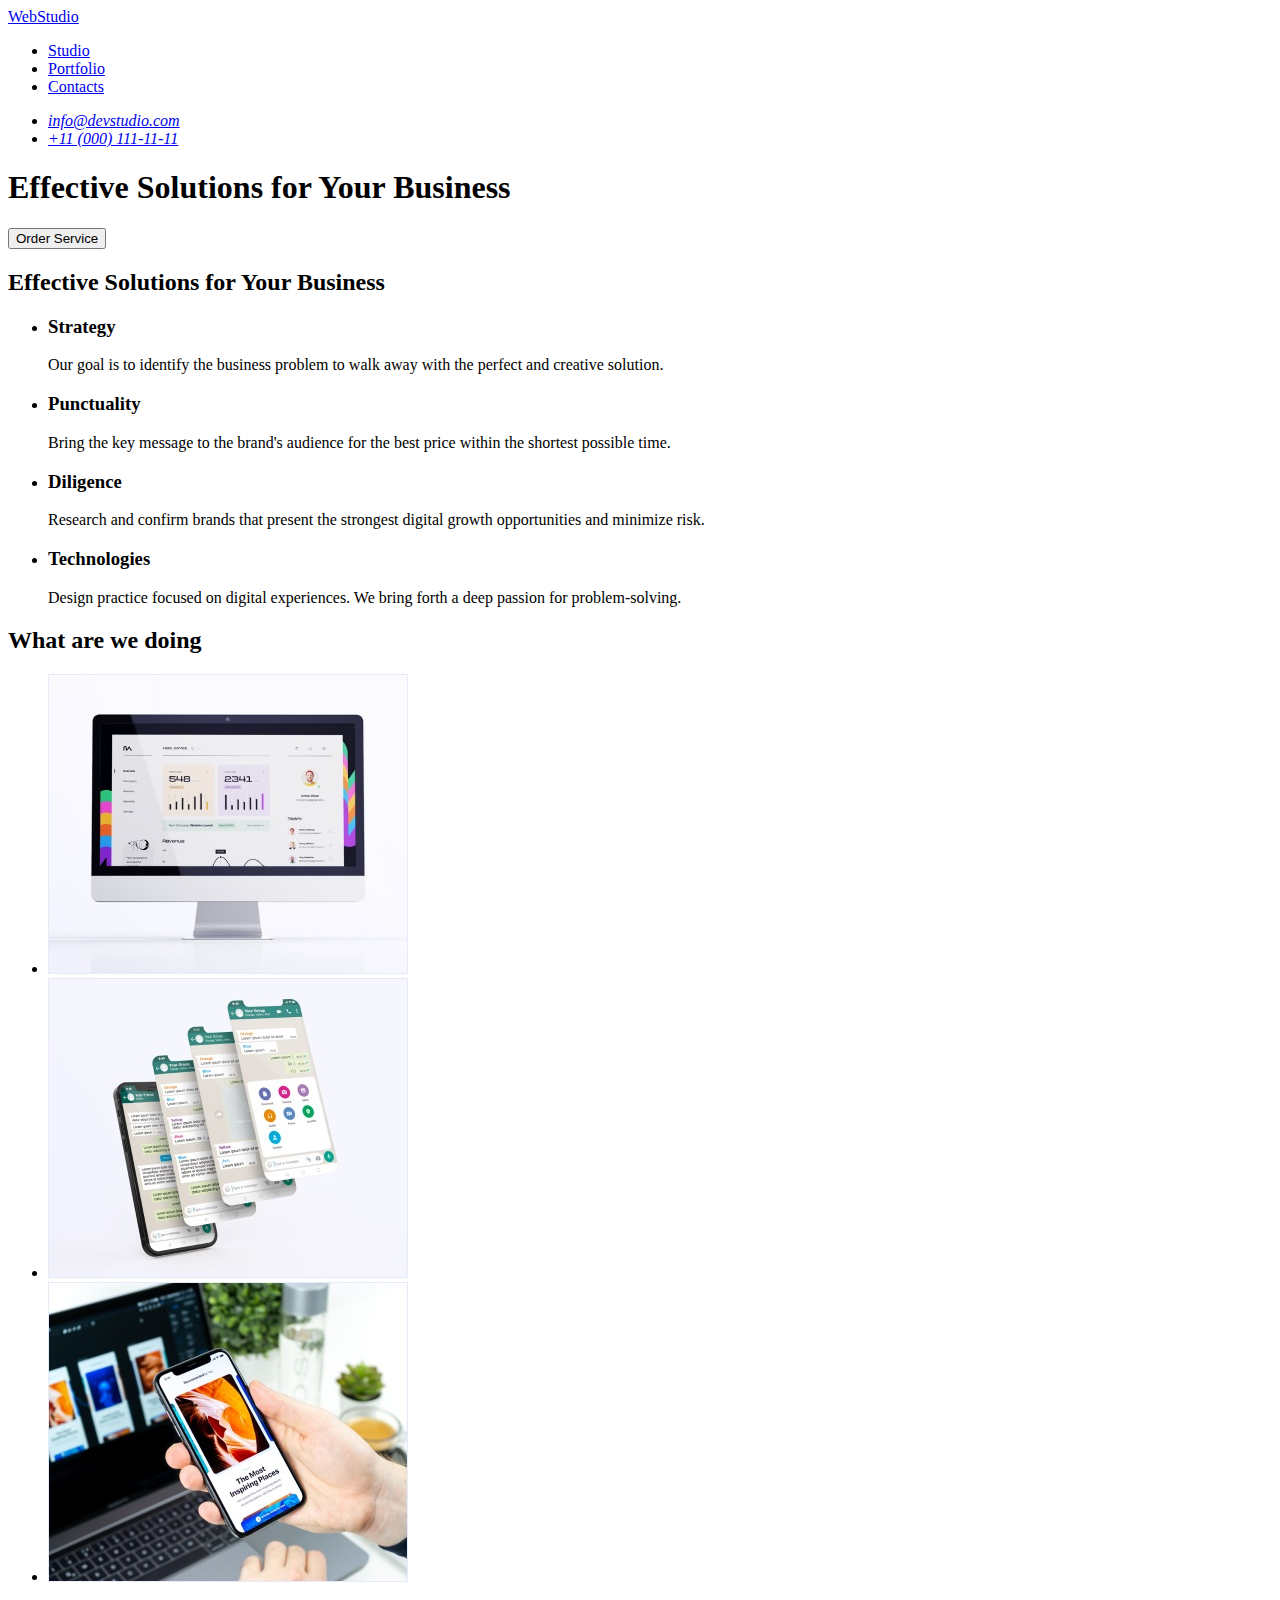
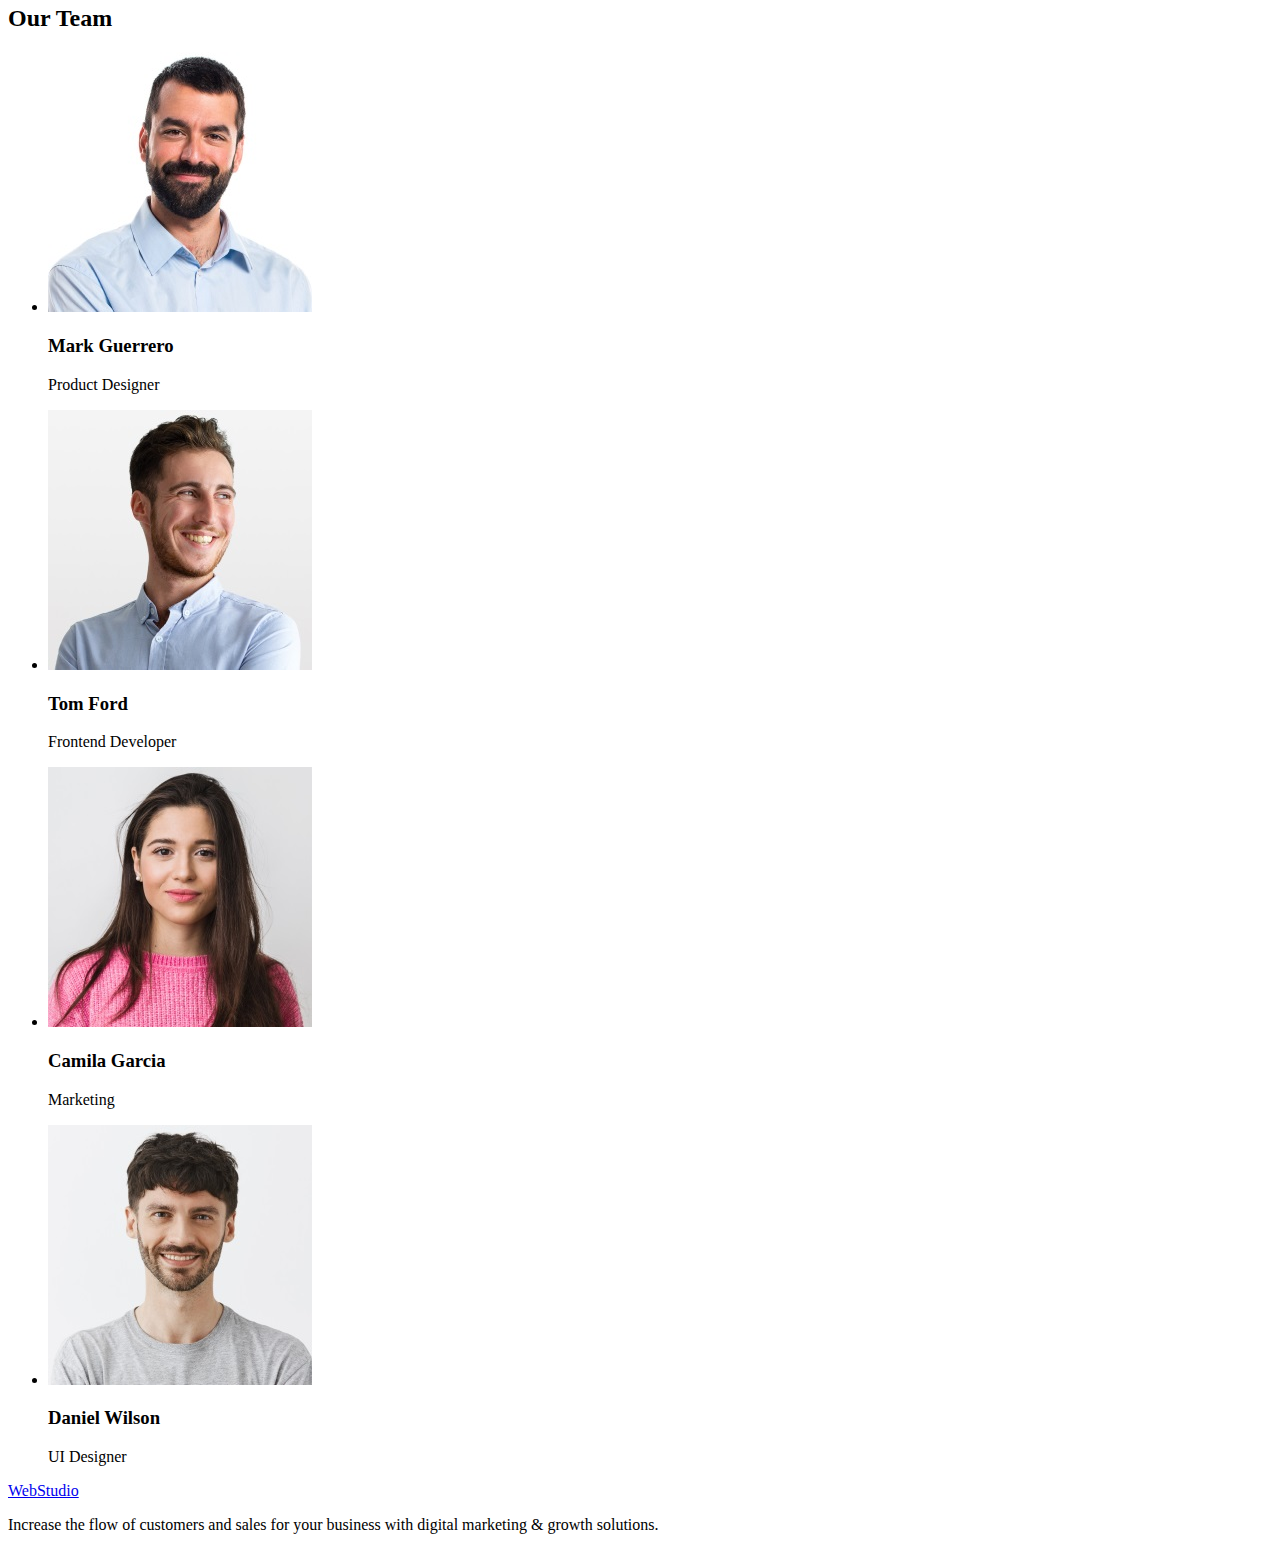
==== index.html @ 250b3b79 "Update index.html" ====
<!DOCTYPE html>
<html lang="en">
<head>
    <meta charset="UTF-8">
    <meta http-equiv="X-UA-Compatible" content="IE=edge">
    <meta name="viewport" content="width=device-width, initial-scale=1.0"/>
    <link rel="preconnect" href="https://fonts.googleapis.com">
    <link rel="preconnect" href="https://fonts.gstatic.com" crossorigin>
    <link href="https://fonts.googleapis.com/css2?family=Raleway:wght@800&family=Roboto:wght@400;500;700;900&display=swap" rel="stylesheet">
    <link rel="stylesheet" href="https://cdnjs.cloudflare.com/ajax/libs/modern-normalize/1.1.0/modern-normalize.min.css" integrity="sha512-wpPYUAdjBVSE4KJnH1VR1HeZfpl1ub8YT/NKx4PuQ5NmX2tKuGu6U/JRp5y+Y8XG2tV+wKQpNHVUX03MfMFn9Q==" crossorigin="anonymous" referrerpolicy="no-referrer" />
    <link rel="stylesheet" href="./css/main.css">
    <title>WebStudio</title>
</head>
<body>
    <header>
        <nav>
            <a href="./index.html">WebStudio</a>
            <ul>
                <li><a href="#studio">Studio</a></li>
                <li><a href="#portfolio">Portfolio</a></li>
                <li><a href="#contacts">Contacts</a></li>
            </ul>
        </nav>
        <address>
            <ul>
                <li><a href="mailto:info@devstudio.com">info@devstudio.com</a></li>
                <li><a href="tel:+110001111111">+11 (000) 111-11-11</a></li>
            </ul>
        </address>
    </header> 
    <main>
        <section>
            <h1>Effective Solutions for Your Business</h1>
            <button type="button">Order Service</button>
        </section>
        <section>  
            <h2>Effective Solutions for Your Business</h2>          
                <ul>
                    <li>
                        <h3>Strategy</h3>
                        <p>Our goal is to identify the business problem to walk away with the perfect and creative solution.</p>
                    </li>
                    <li>
                        <h3>Punctuality</h3>
                        <p>Bring the key message to the brand's audience for the best price within the shortest possible time.</p>
                    </li>
                    <li>
                        <h3>Diligence</h3>
                        <p>Research and confirm brands that present the strongest digital growth opportunities and minimize risk.</p>
                    </li>
                    <li>
                        <h3>Technologies</h3>
                        <p>Design practice focused on digital experiences. We bring forth a deep passion for problem-solving.</p>
                    </li>
                </ul>
        </section>
        <section>
            <h2>What are we doing</h2>
                <ul>
                    <li>
                        <img src="./images/img1.jpg" 
                        alt="Monitor work" 
                        width="360" height="300">
                    </li>
                    <li>
                        <img src="./images/img2.jpg" 
                        alt="Options for mobile solutions" 
                        width="360" height="300">
                    </li>
                    <li>
                        <img src="./images/img3.jpg" 
                        alt="Work on a laptop and smartphone" 
                        width="360" height="300">
                    </li>
                </ul>
        </section>
        <section>
            <h2>Our Team</h2>
                <ul>
                    <li>
                        <img src="./images/img4.jpg" 
                        alt="Man's photo" 
                        width="264" height="260">
                        <h3>Mark Guerrero</h3>
                        <p>Product Designer</p>
                    </li>
                    <li>
                        <img src="./images/img5.jpg" 
                        alt="Man's photo" 
                        width="264" height="260">
                        <h3>Tom Ford</h3>
                        <p>Frontend Developer</p>
                    </li>
                    <li>
                        <img src="./images/img6.jpg" 
                        alt="Photo women" 
                        width="264" height="260">
                        <h3>Camila Garcia</h3>
                        <p>Marketing</p>
                    </li>
                    <li>
                        <img src="./images/img7.jpg" 
                        alt="Man's photo" 
                        width="264" height="260">
                        <h3>Daniel Wilson</h3>
                        <p>UI Designer</p>
                    </li>
                </ul>
        </section>
    </main>
    <footer>
        <a href="./index.html">WebStudio</a>
        <p>Increase the flow of customers and sales for your business with digital marketing & growth solutions.</p>
    </footer>
</body>
</html>
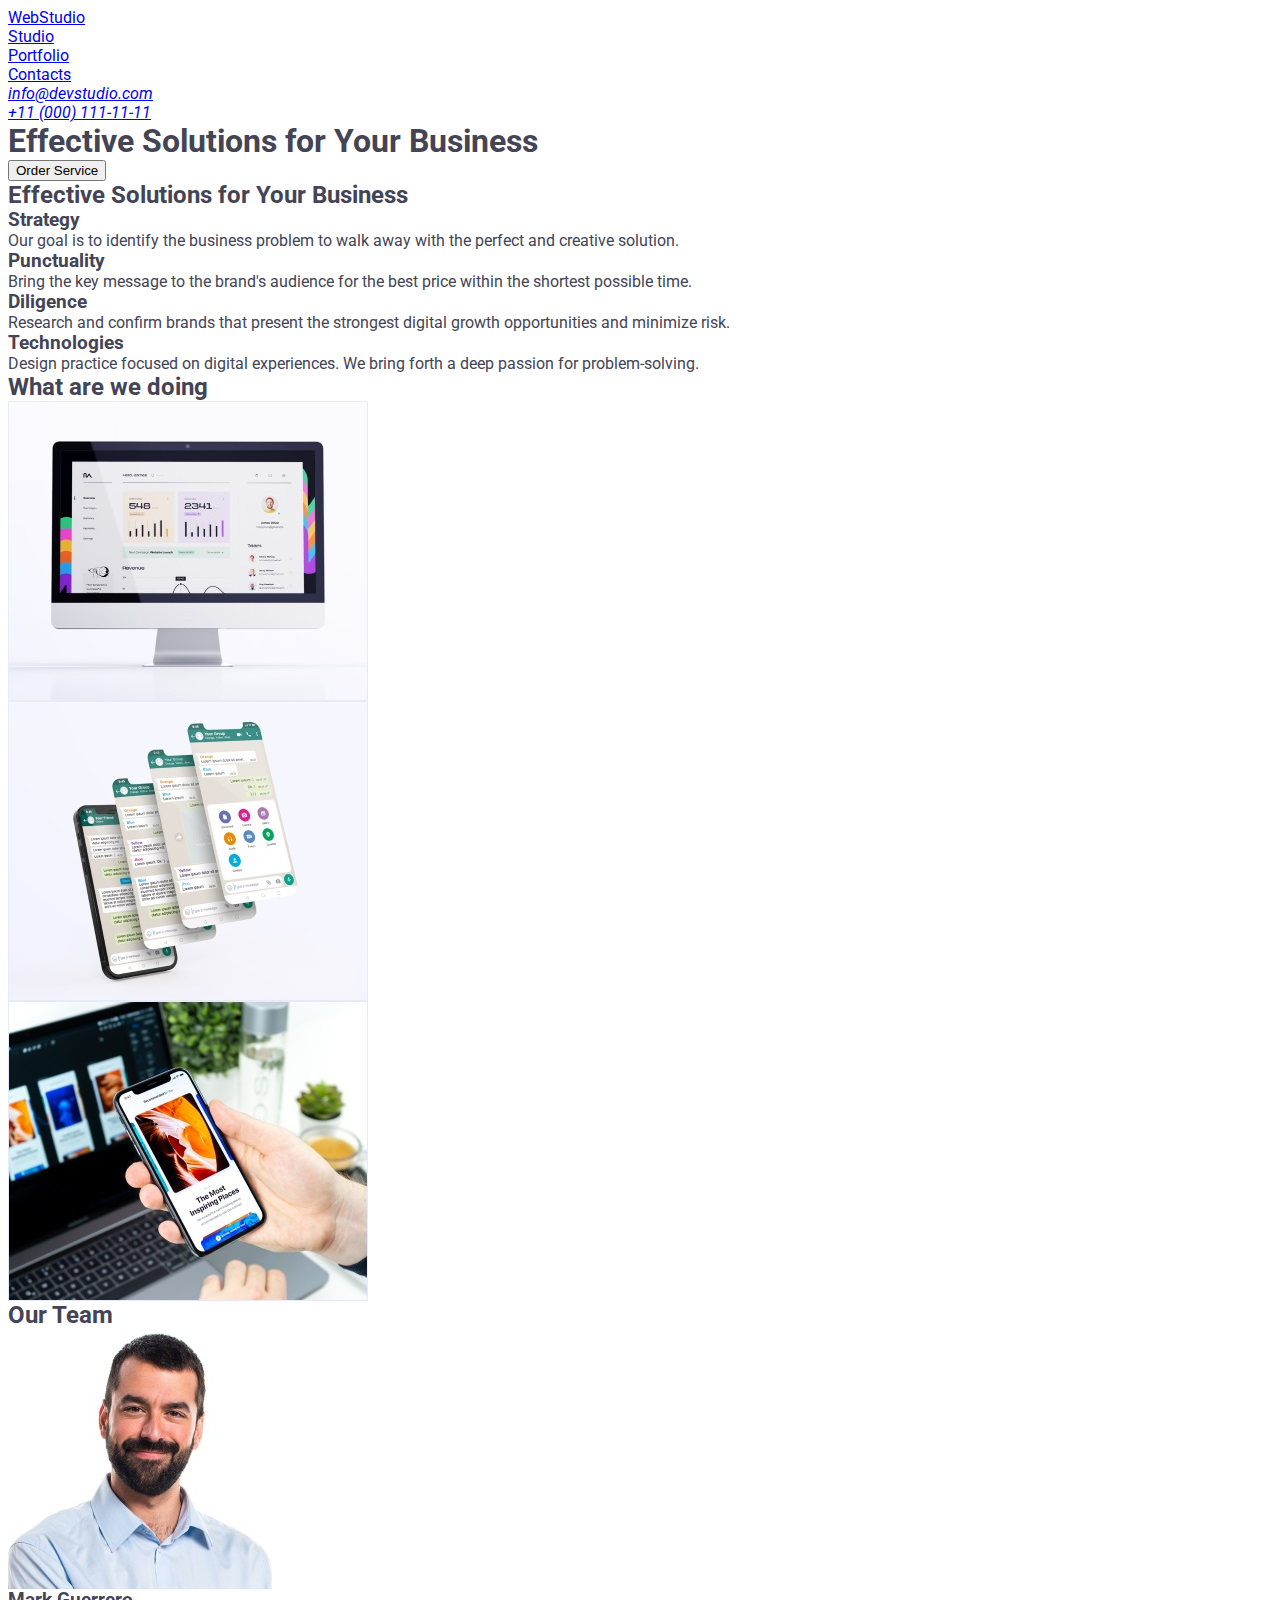
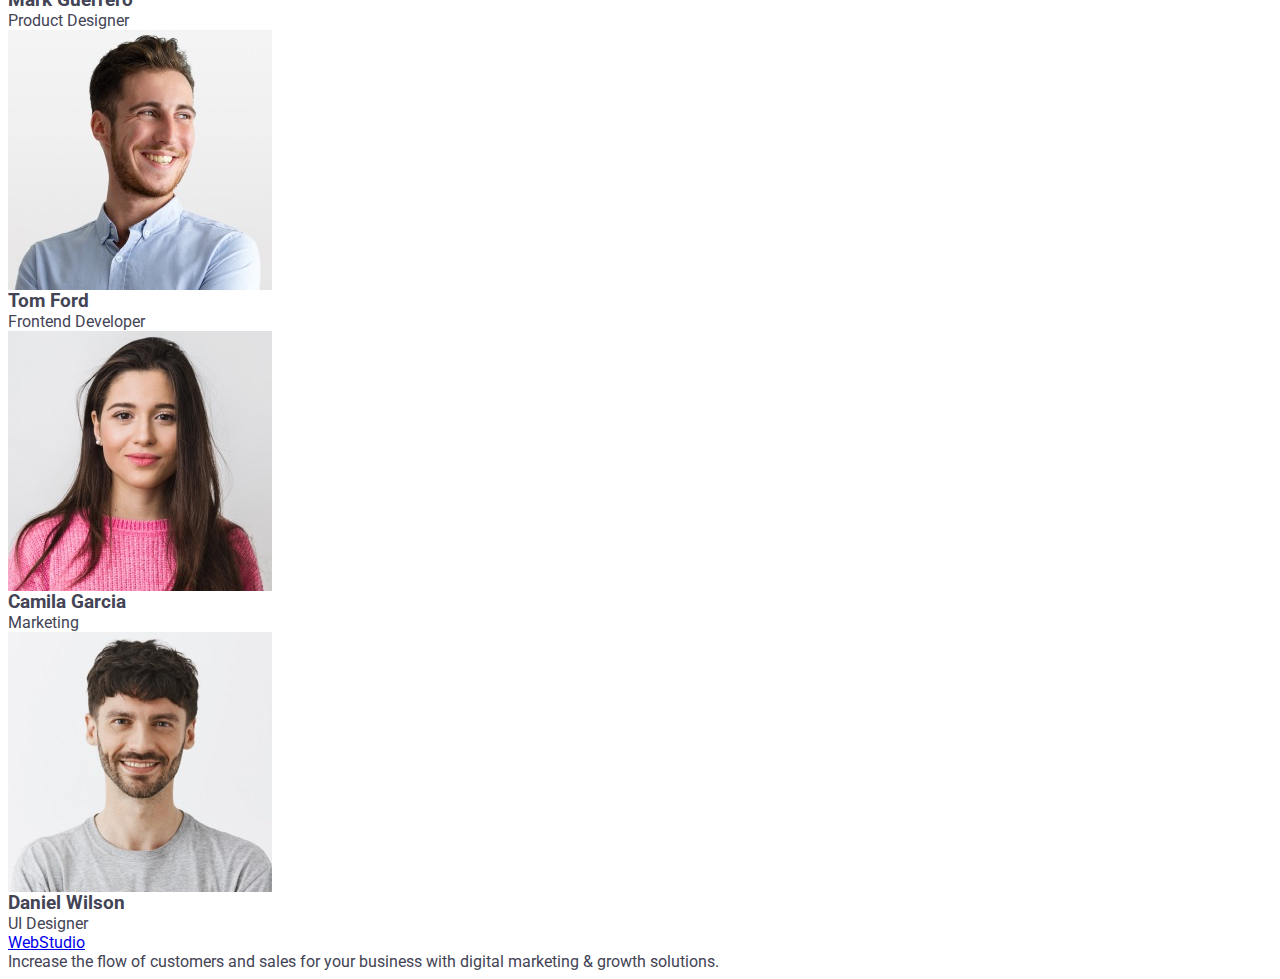
==== commit a6615b67: "Update index.html" ====
--- a/index.html
+++ b/index.html
@@ -8,7 +8,7 @@
     <link rel="preconnect" href="https://fonts.gstatic.com" crossorigin>
     <link href="https://fonts.googleapis.com/css2?family=Raleway:wght@800&family=Roboto:wght@400;500;700;900&display=swap" rel="stylesheet">
     <link rel="stylesheet" href="https://cdnjs.cloudflare.com/ajax/libs/modern-normalize/1.1.0/modern-normalize.min.css" integrity="sha512-wpPYUAdjBVSE4KJnH1VR1HeZfpl1ub8YT/NKx4PuQ5NmX2tKuGu6U/JRp5y+Y8XG2tV+wKQpNHVUX03MfMFn9Q==" crossorigin="anonymous" referrerpolicy="no-referrer" />
-    <link rel="stylesheet" href="./css/main.css">
+    <link rel="stylesheet" href="./css/styles.css">
     <title>WebStudio</title>
 </head>
 <body>
--- a/css/styles.css
+++ b/css/styles.css
@@ -0,0 +1,33 @@
+:root {
+    --basic-bgc: #FFFFFF;
+    --dark-bgc: #2F303A;
+    --second-bgc: #F5F4FA;
+    --text-color: #212121;
+    --second-text-color: #757575;
+    --text-color-light: #FFFFFF;
+    --color-button: #2196F3;
+    --color-accent:#2196F3;
+  }
+
+body {
+    font-family: "Roboto", sans-serif;
+    color: #434455;
+    background-color: #FFFFFF;
+  }
+  
+p, h1, h2, h3, h4, h5, h6 {
+    margin: 0;
+  }
+  
+ul, ol {
+    padding-left: 0;
+    margin: 0;
+  }
+  
+button {
+    cursor: pointer;
+  }
+  
+img {
+    display: block;
+  }
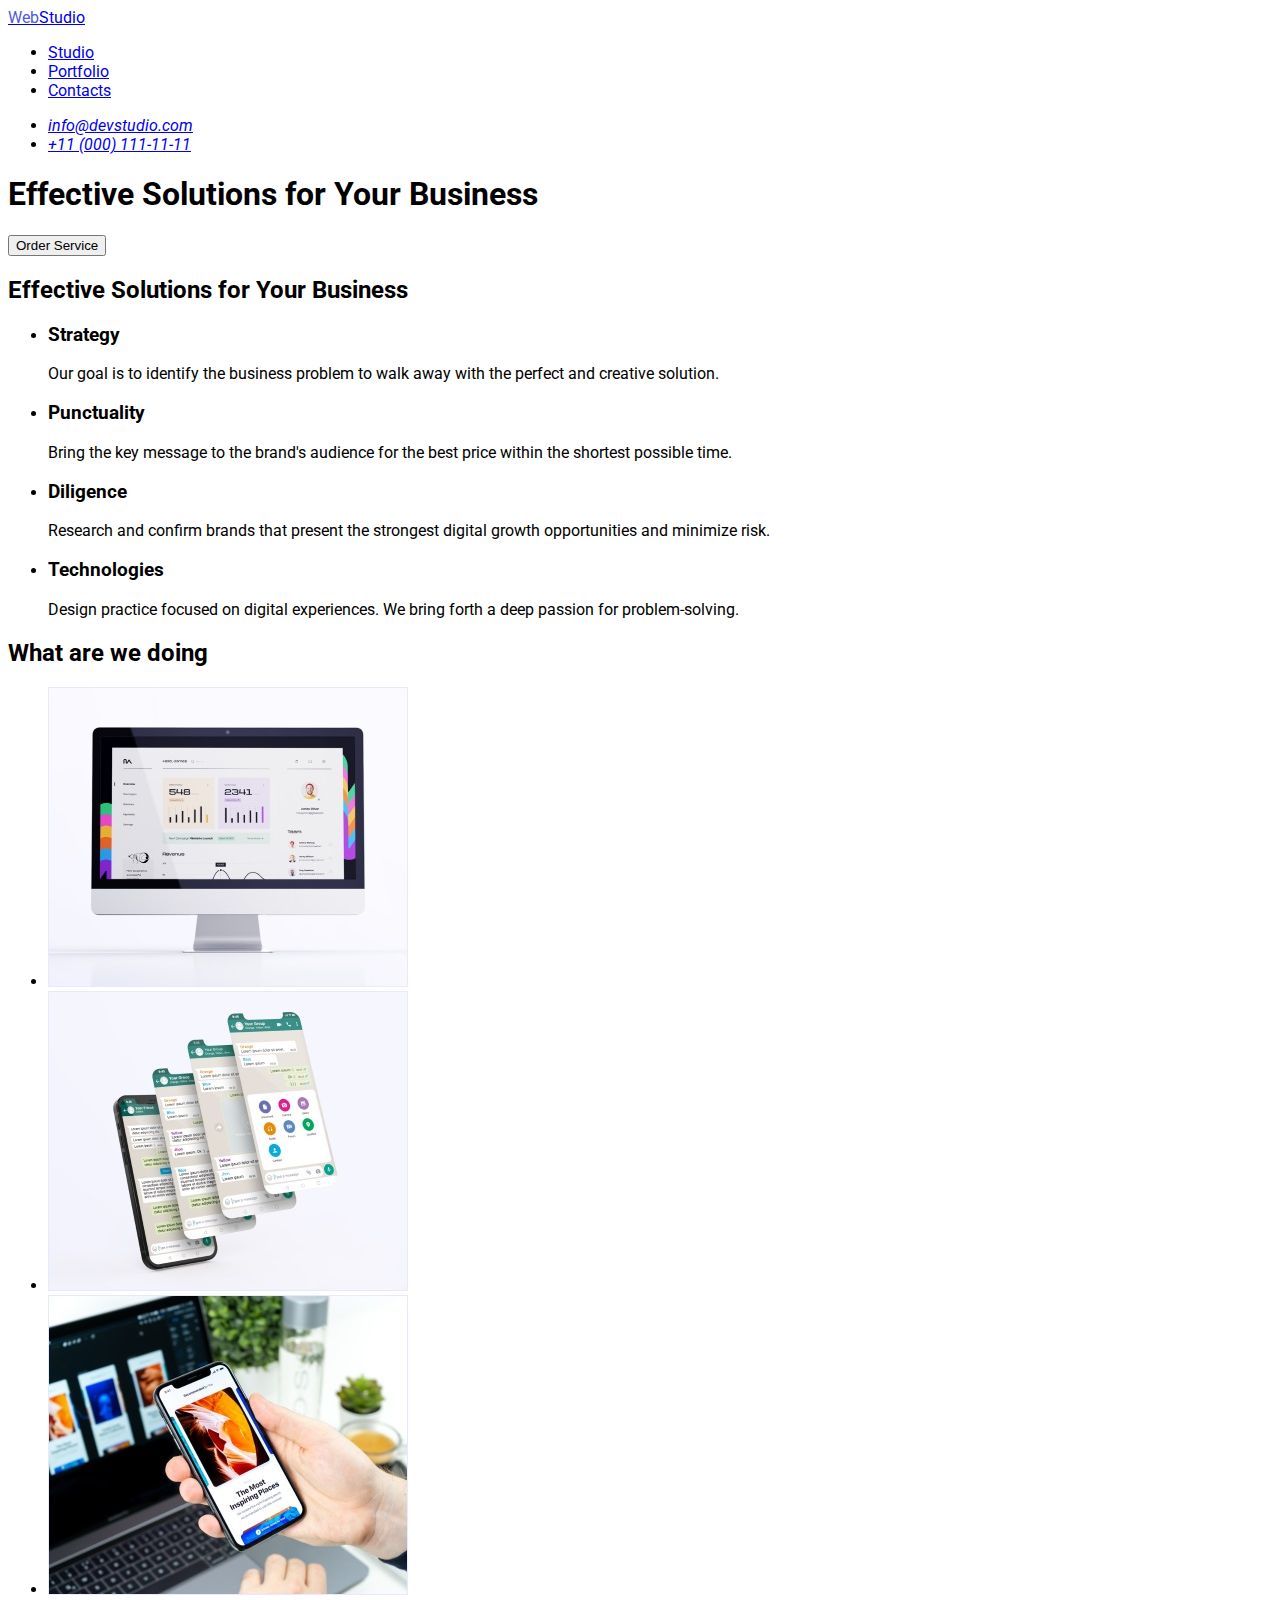
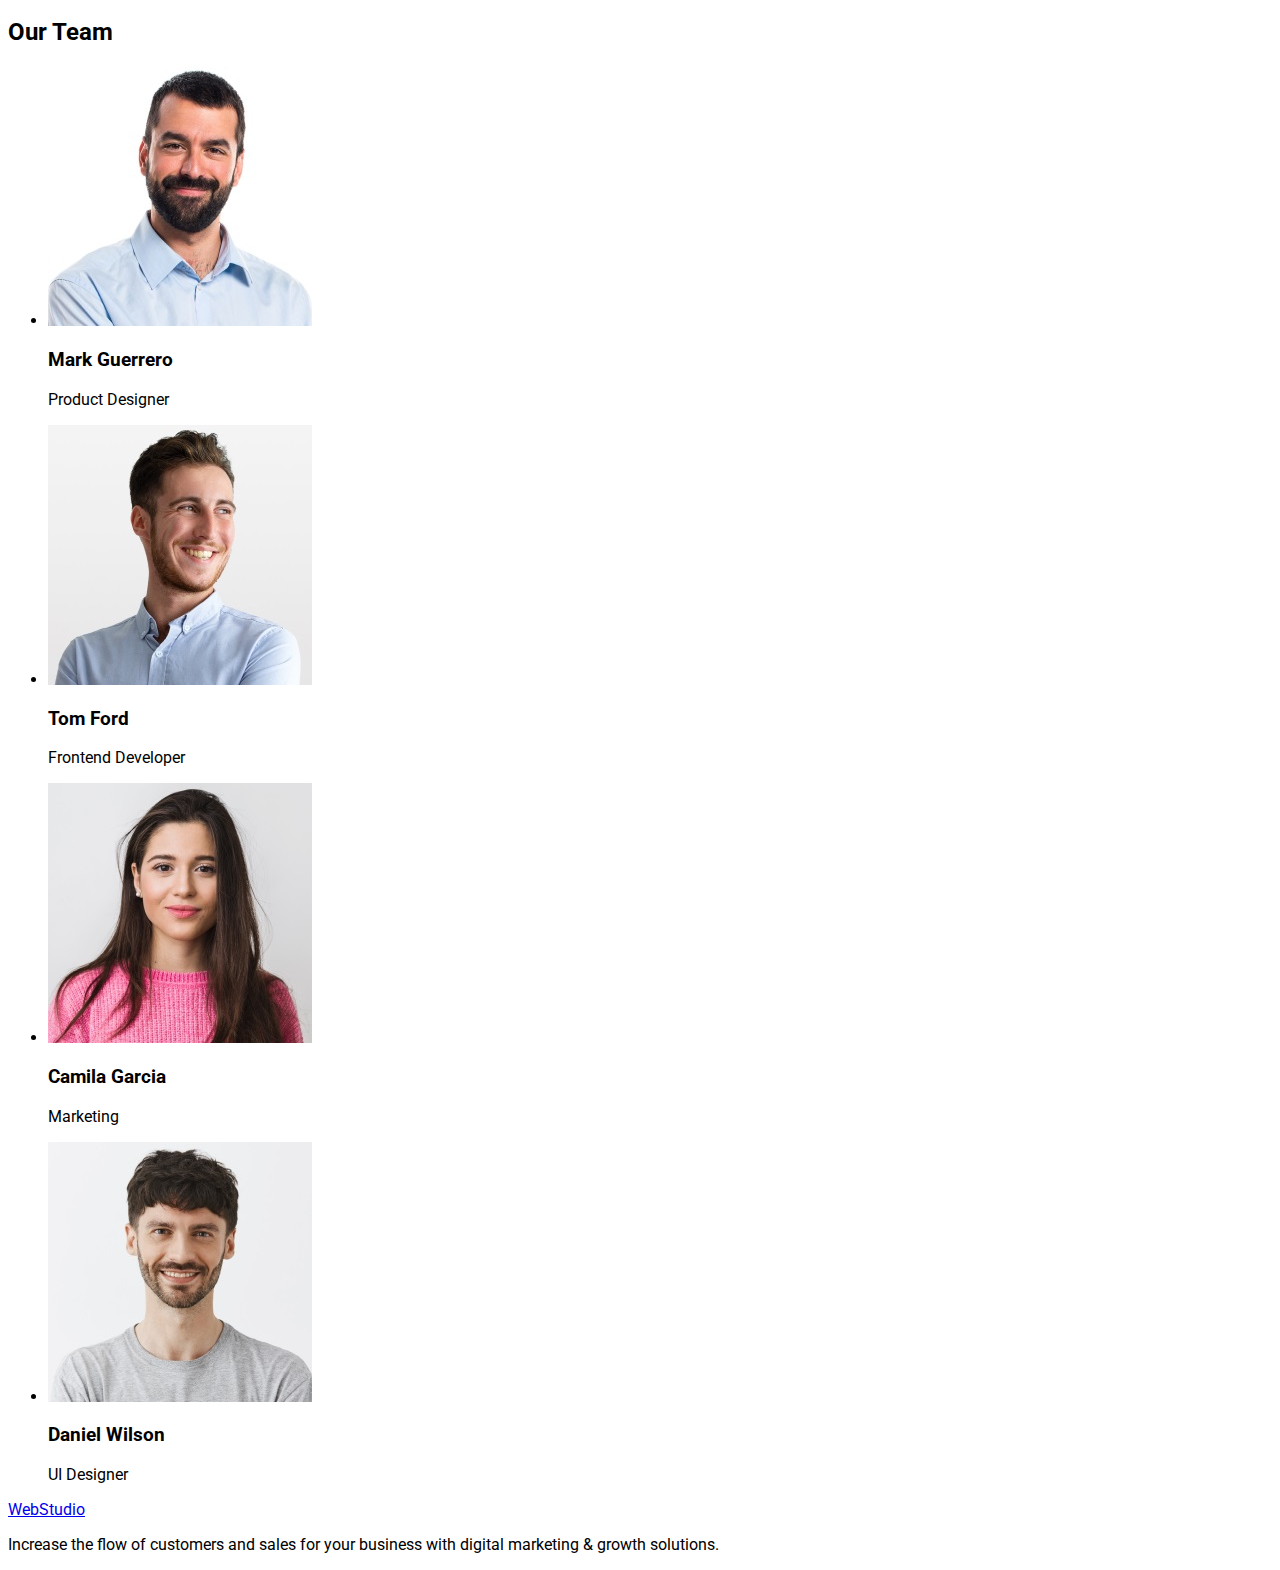
==== commit 92615380: "Update index.html" ====
--- a/index.html
+++ b/index.html
@@ -7,14 +7,13 @@
     <link rel="preconnect" href="https://fonts.googleapis.com">
     <link rel="preconnect" href="https://fonts.gstatic.com" crossorigin>
     <link href="https://fonts.googleapis.com/css2?family=Raleway:wght@800&family=Roboto:wght@400;500;700;900&display=swap" rel="stylesheet">
-    <link rel="stylesheet" href="https://cdnjs.cloudflare.com/ajax/libs/modern-normalize/1.1.0/modern-normalize.min.css" integrity="sha512-wpPYUAdjBVSE4KJnH1VR1HeZfpl1ub8YT/NKx4PuQ5NmX2tKuGu6U/JRp5y+Y8XG2tV+wKQpNHVUX03MfMFn9Q==" crossorigin="anonymous" referrerpolicy="no-referrer" />
     <link rel="stylesheet" href="./css/styles.css">
     <title>WebStudio</title>
 </head>
 <body>
     <header>
         <nav>
-            <a href="./index.html">WebStudio</a>
+            <a href="./index.html" class="logo"> <span class="accent">Web</span>Studio</a>
             <ul>
                 <li><a href="#studio">Studio</a></li>
                 <li><a href="#portfolio">Portfolio</a></li>
--- a/css/styles.css
+++ b/css/styles.css
@@ -1,33 +1,29 @@
 :root {
     --basic-bgc: #FFFFFF;
-    --dark-bgc: #2F303A;
+    --dark-bgc: #2E2F42;
     --second-bgc: #F5F4FA;
-    --text-color: #212121;
+    --text-color: #2E2F42;
     --second-text-color: #757575;
     --text-color-light: #FFFFFF;
-    --color-button: #2196F3;
-    --color-accent:#2196F3;
+    --color-button: #4D5AE5;
+    --color-accent:#4D5AE5;
   }
 
 body {
-    font-family: "Roboto", sans-serif;
-    color: #434455;
+    font-family: "Roboto";
+    color:  #434455, #2E2F42;
     background-color: #FFFFFF;
   }
-  
-p, h1, h2, h3, h4, h5, h6 {
-    margin: 0;
+
+  .accent {
+    color: var(--color-accent);
   }
-  
-ul, ol {
-    padding-left: 0;
-    margin: 0;
+
+  .nav-link {
+    color: var(--text-color);
+    font-weight: 800;
+    font-size: 18px;
+    line-height: 1.17;
+    letter-spacing: 0.03em;
+    text-decoration: none;
   }
-  
-button {
-    cursor: pointer;
-  }
-  
-img {
-    display: block;
-  }
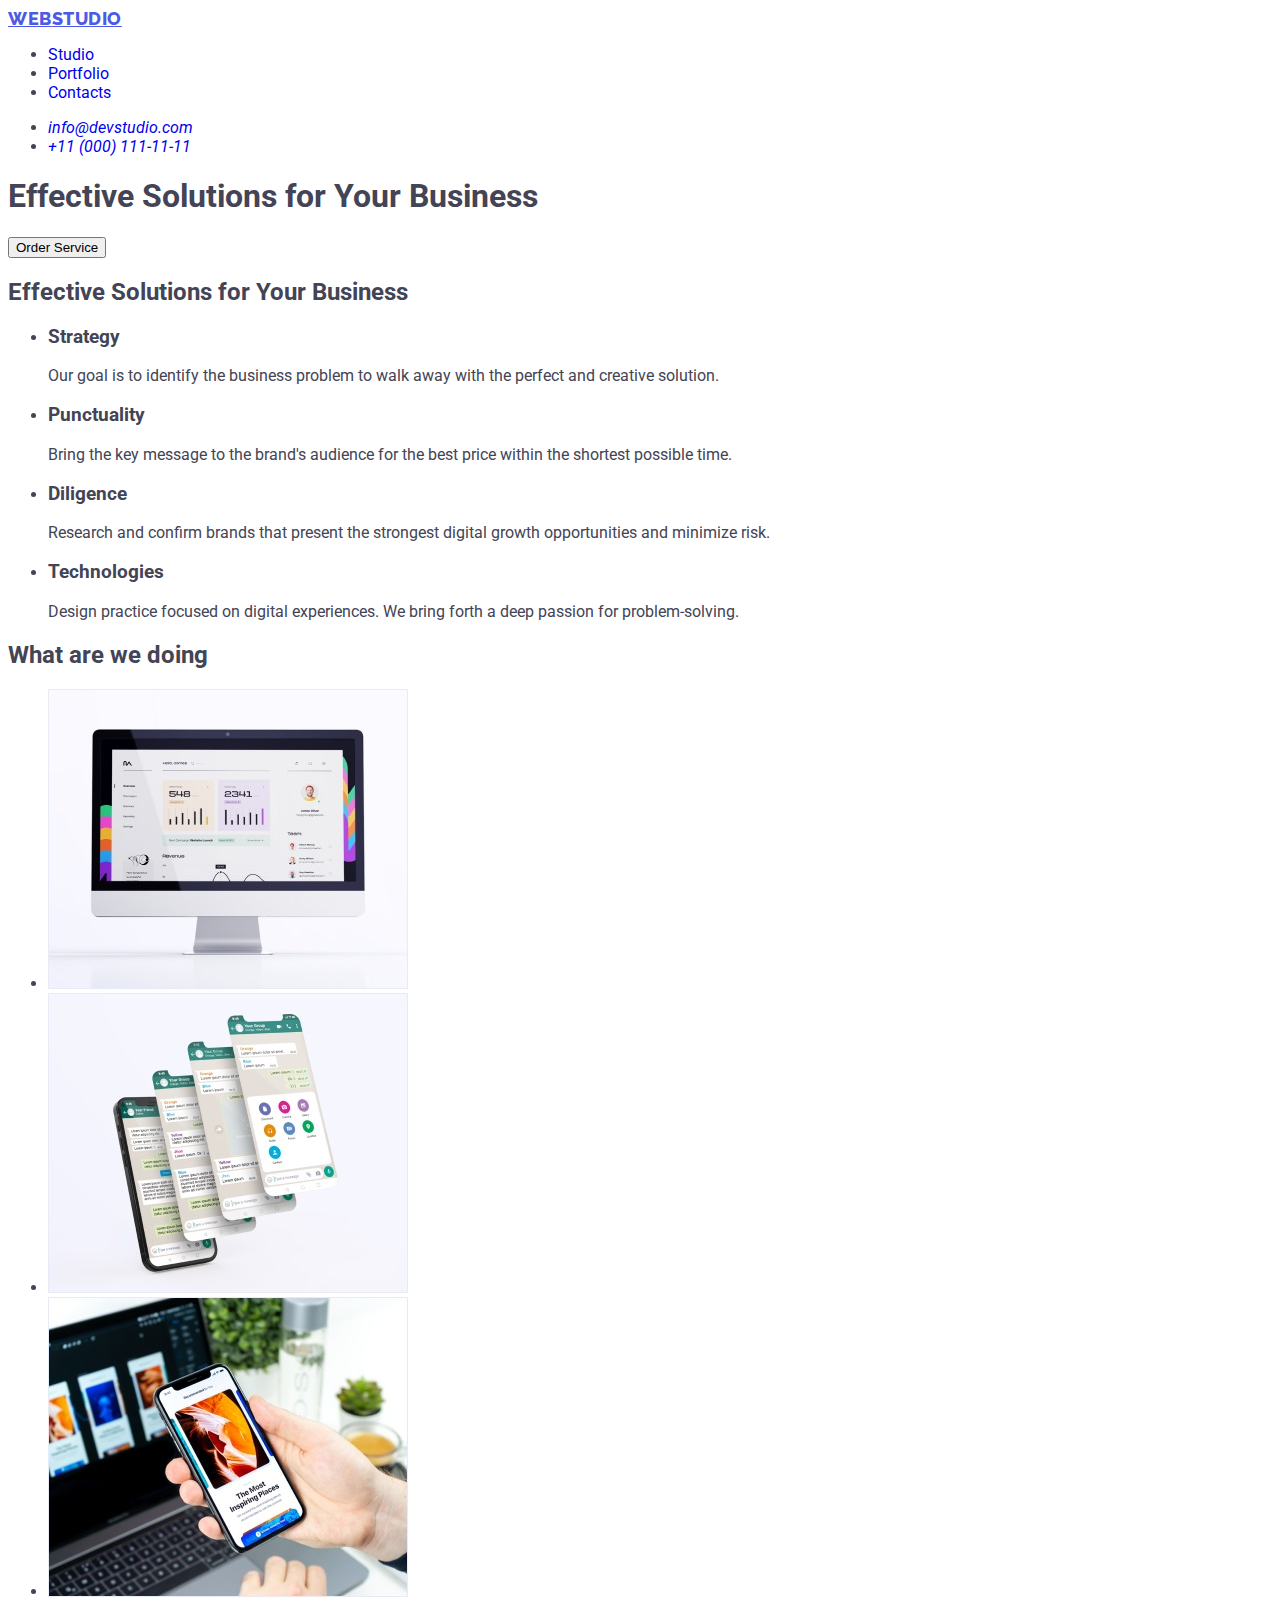
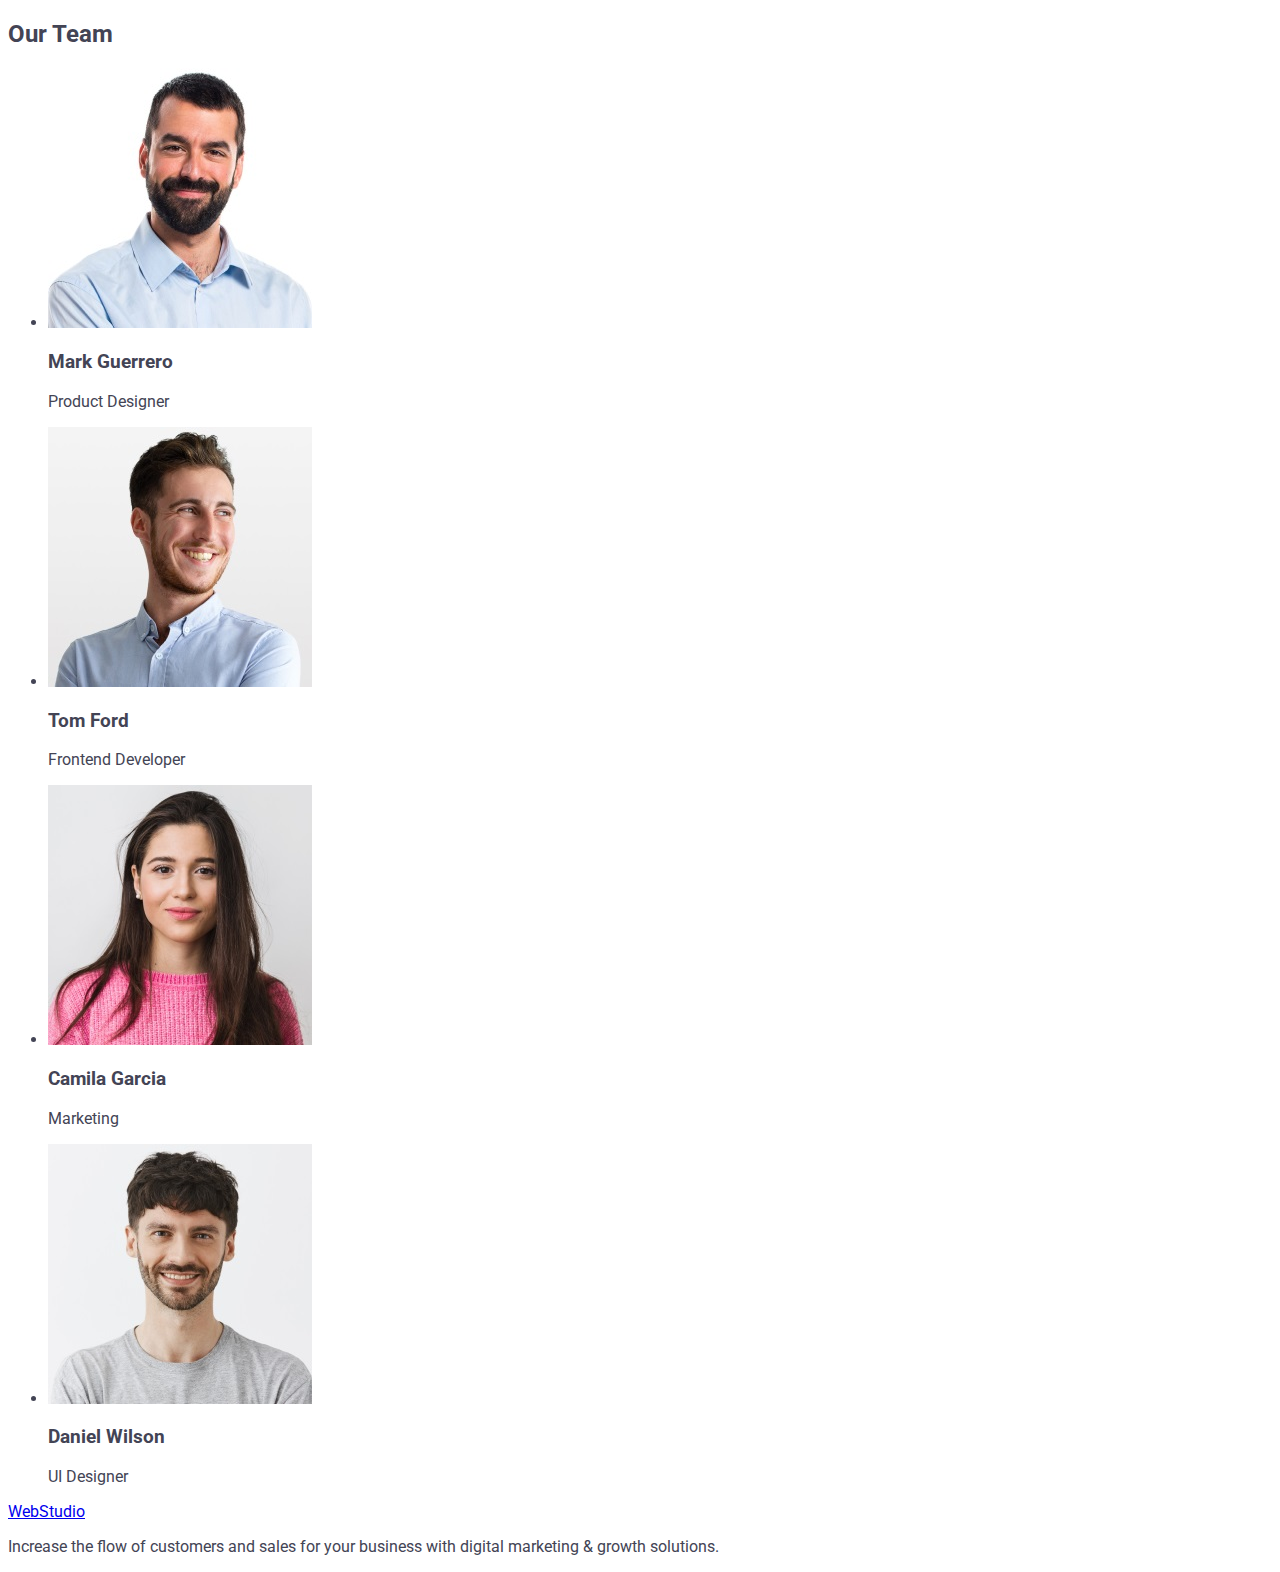
==== commit 60c0a67d: "Update index.html" ====
--- a/index.html
+++ b/index.html
@@ -15,15 +15,15 @@
         <nav>
             <a href="./index.html" class="logo"> <span class="accent">Web</span>Studio</a>
             <ul>
-                <li><a href="#studio">Studio</a></li>
-                <li><a href="#portfolio">Portfolio</a></li>
-                <li><a href="#contacts">Contacts</a></li>
+                <li><a href="#studio" class="list-item-link link">Studio</a></li>
+                <li><a href="./portfolio.html" class="list-item-link link">Portfolio</a></li>
+                <li><a href="#contacts" class="list-item-link link">Contacts</a></li>
             </ul>
         </nav>
-        <address>
-            <ul>
-                <li><a href="mailto:info@devstudio.com">info@devstudio.com</a></li>
-                <li><a href="tel:+110001111111">+11 (000) 111-11-11</a></li>
+        <address class="contact-info">
+            <ul class="list">
+                <li><a href="mailto:info@devstudio.com" class="list-item-link link">info@devstudio.com</a></li>
+                <li><a href="tel:+110001111111" class="list-item-link link">+11 (000) 111-11-11</a></li>
             </ul>
         </address>
     </header> 
--- a/css/styles.css
+++ b/css/styles.css
@@ -1,29 +1,25 @@
 :root {
-    --basic-bgc: #FFFFFF;
-    --dark-bgc: #2E2F42;
-    --second-bgc: #F5F4FA;
-    --text-color: #2E2F42;
-    --second-text-color: #757575;
-    --text-color-light: #FFFFFF;
-    --color-button: #4D5AE5;
-    --color-accent:#4D5AE5;
-  }
+    --basic-bgc: #FFFFFF; 
+    --color-accent: #4d5ae5;
+
+}
 
 body {
-    font-family: "Roboto";
-    color:  #434455, #2E2F42;
-    background-color: #FFFFFF;
-  }
+    font-family: 'Roboto', sans-serif;
+    color: #434455;
+    background-color: var(--basic-bgc);
+}
 
-  .accent {
-    color: var(--color-accent);
-  }
-
-  .nav-link {
-    color: var(--text-color);
+.logo {
+    font-family: 'Raleway', sans-serif;
     font-weight: 800;
     font-size: 18px;
     line-height: 1.17;
     letter-spacing: 0.03em;
+    text-transform: uppercase;
+    color: var(--color-accent);
+}
+
+.link {
     text-decoration: none;
-  }
+}
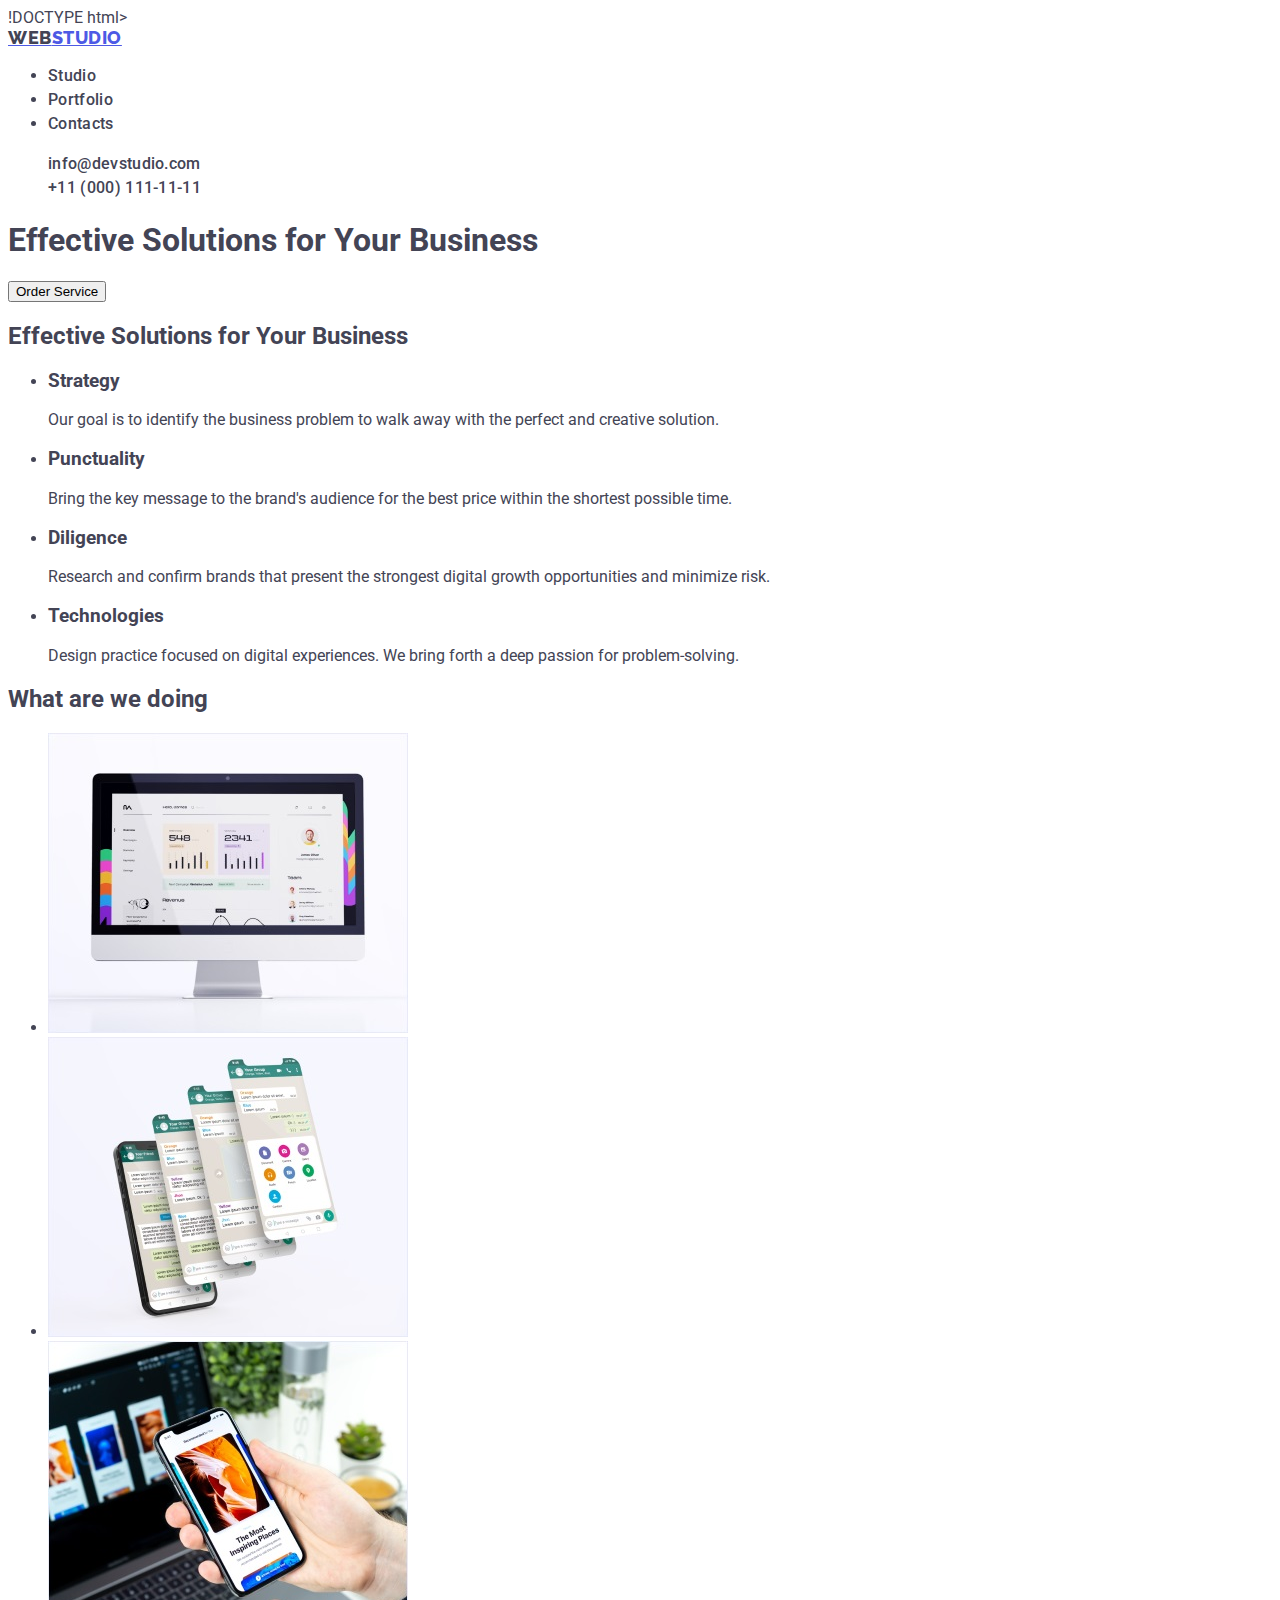
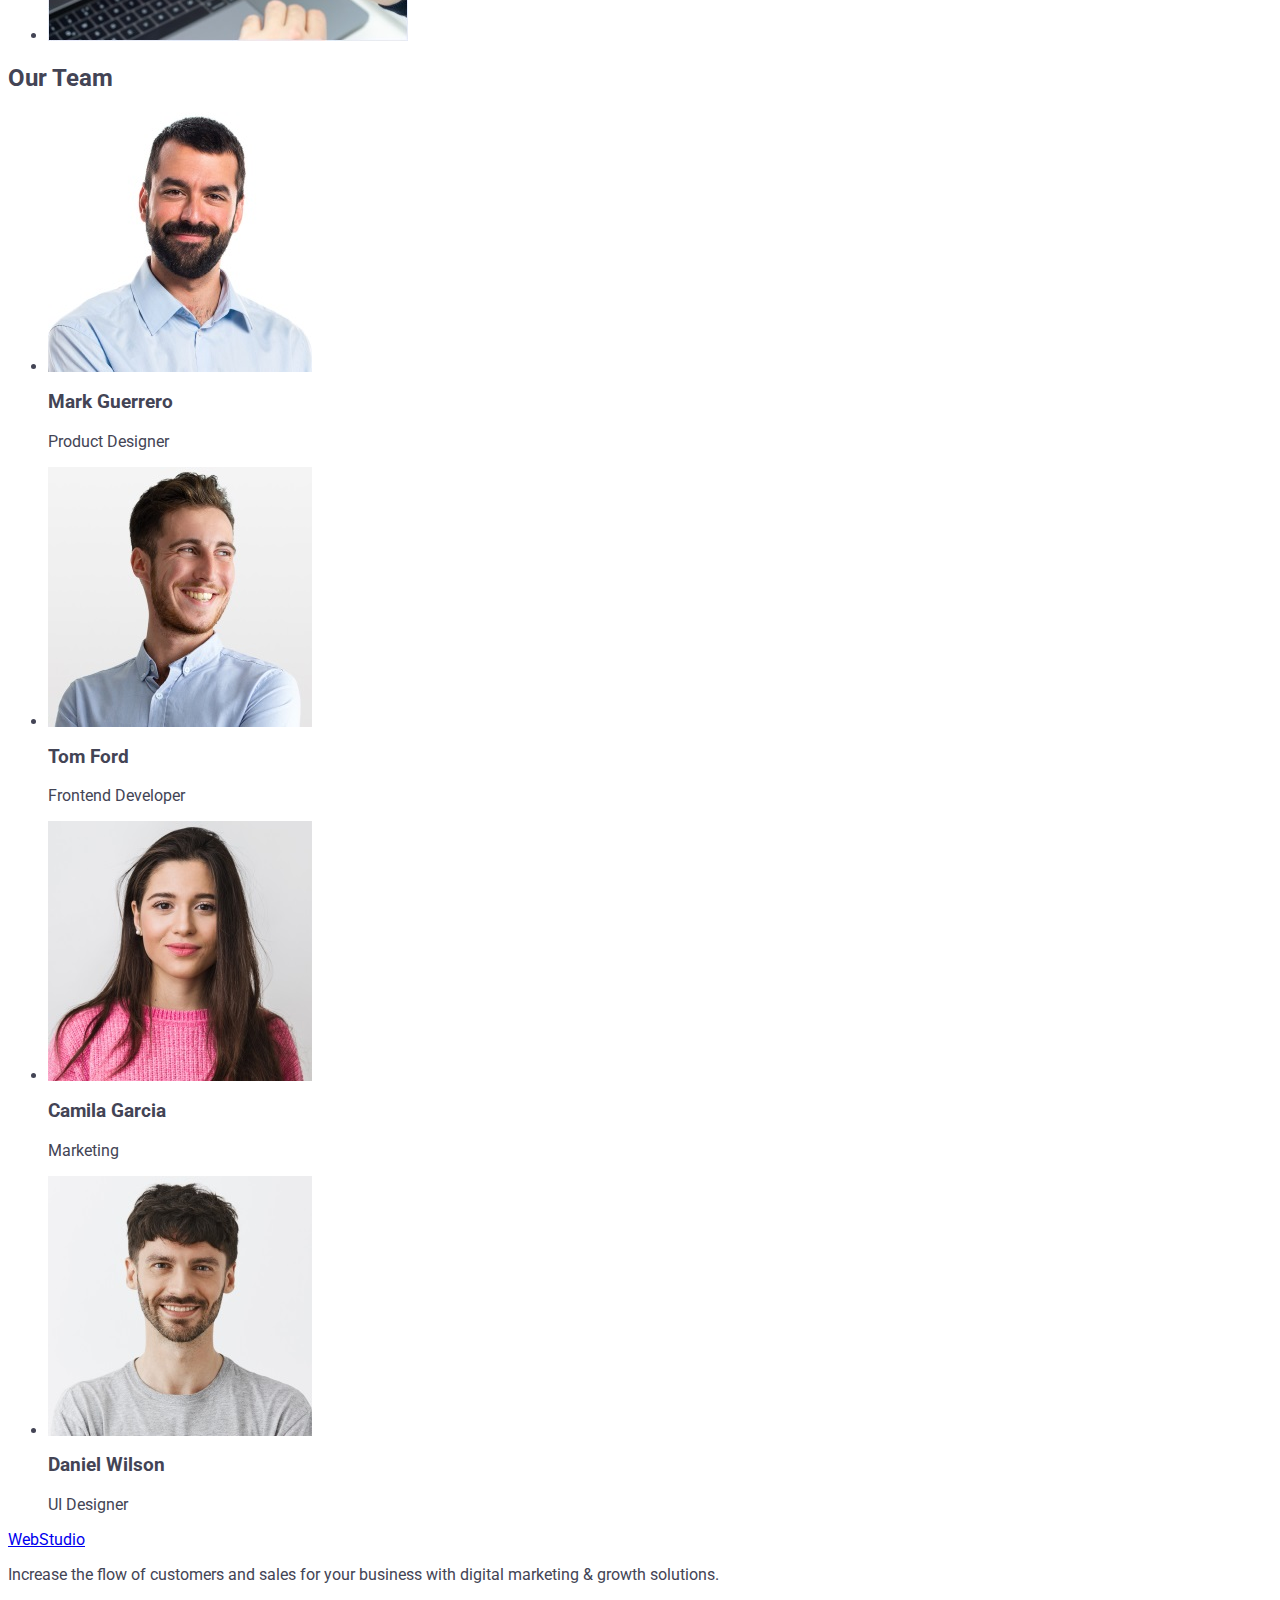
==== commit 048247d9: "Update index.html" ====
--- a/index.html
+++ b/index.html
@@ -1,4 +1,4 @@
-<!DOCTYPE html>
+!DOCTYPE html>
 <html lang="en">
 <head>
     <meta charset="UTF-8">
@@ -15,9 +15,9 @@
         <nav>
             <a href="./index.html" class="logo"> <span class="accent">Web</span>Studio</a>
             <ul>
-                <li><a href="#studio" class="list-item-link link">Studio</a></li>
+                <li><a href="./index.html" class="list-item-link link">Studio</a></li>
                 <li><a href="./portfolio.html" class="list-item-link link">Portfolio</a></li>
-                <li><a href="#contacts" class="list-item-link link">Contacts</a></li>
+                <li><a href="" class="list-item-link link">Contacts</a></li>
             </ul>
         </nav>
         <address class="contact-info">
--- a/css/styles.css
+++ b/css/styles.css
@@ -1,6 +1,7 @@
 :root {
     --basic-bgc: #FFFFFF; 
     --color-accent: #4d5ae5;
+    --text-color-dark: #434455; 
 
 }
 
@@ -23,3 +24,29 @@
 .link {
     text-decoration: none;
 }
+
+.accent {
+    color: var(--text-color-dark);
+}
+
+.list {
+    list-style: none;
+}
+
+.list-item-link { 
+    font-weight: 500;
+    font-size: 16px;
+    line-height: 1.5;
+    letter-spacing: 0.02em;
+    color: var(--text-color-dark);
+    text-decoration: none;
+}
+
+.list-item-link:hover,
+.list-item-link:focus {
+    color: #404bbf;
+}
+
+address {
+    font-style: normal
+}
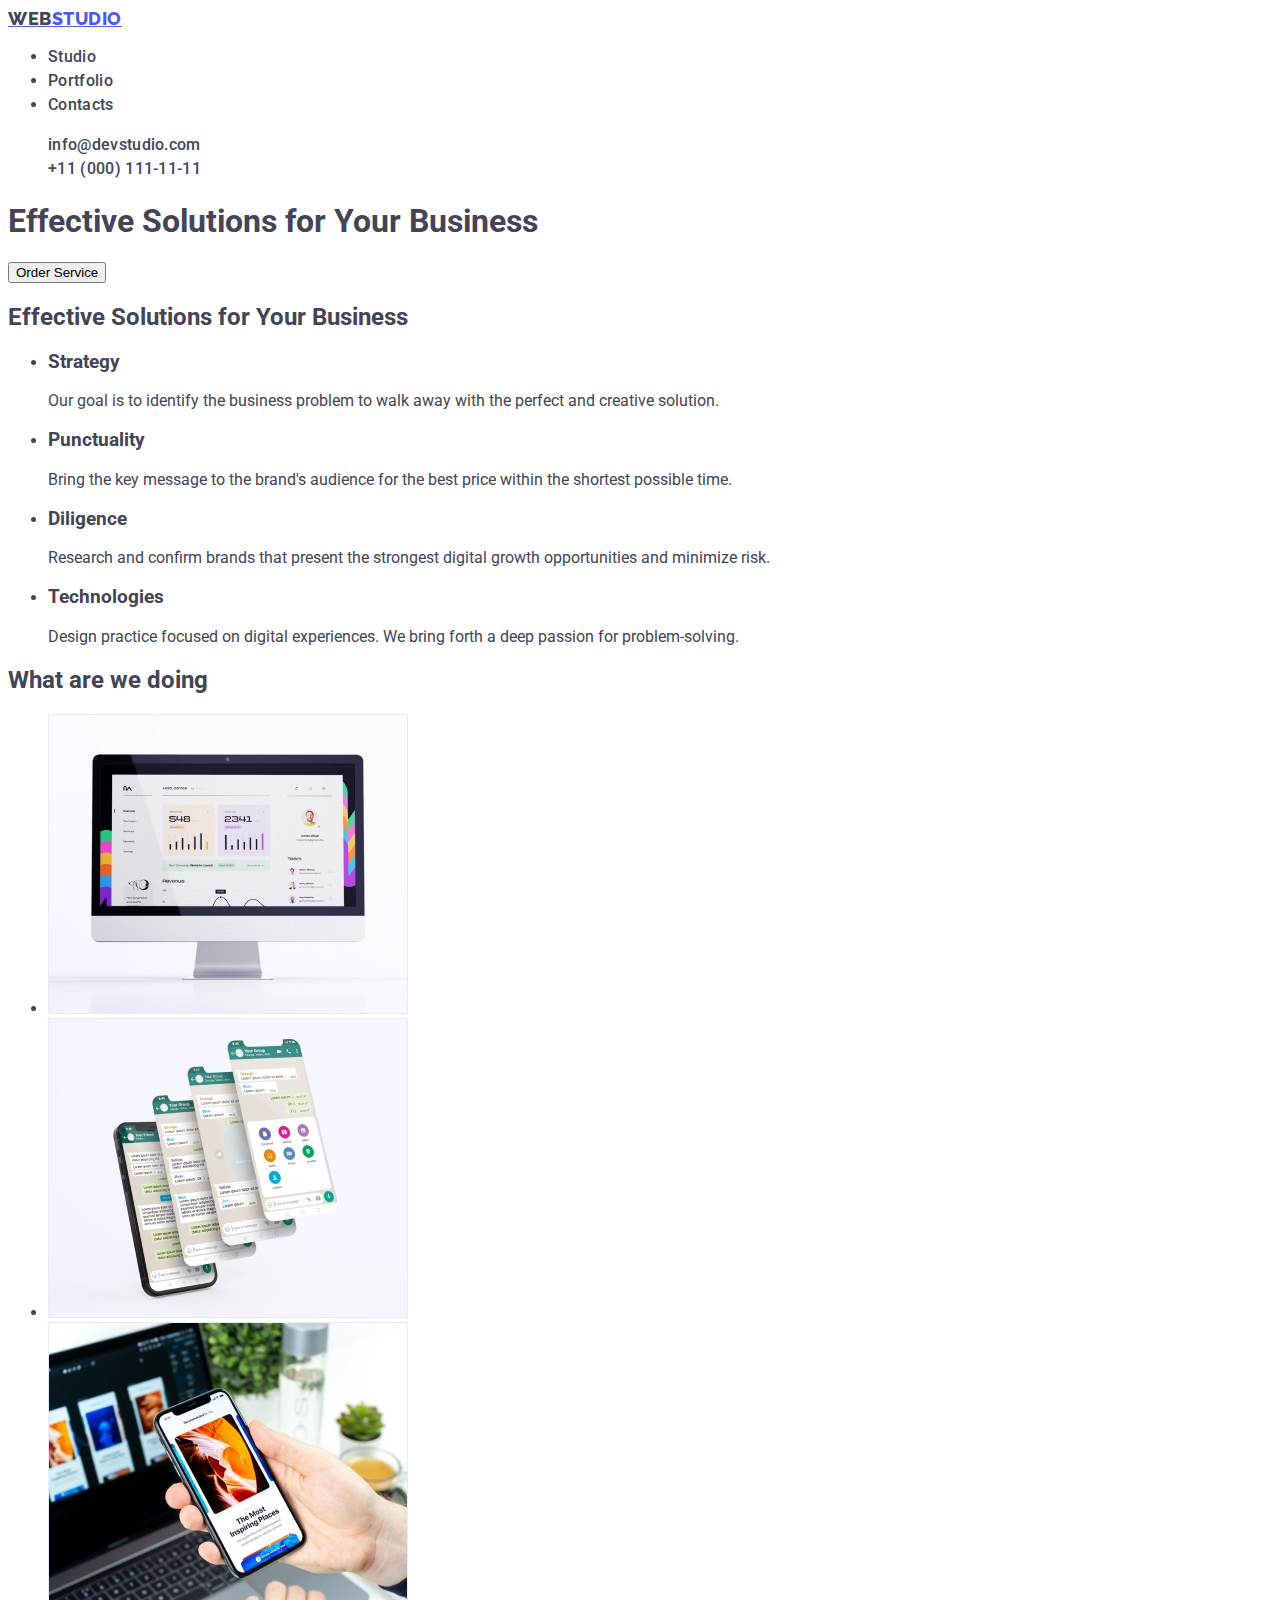
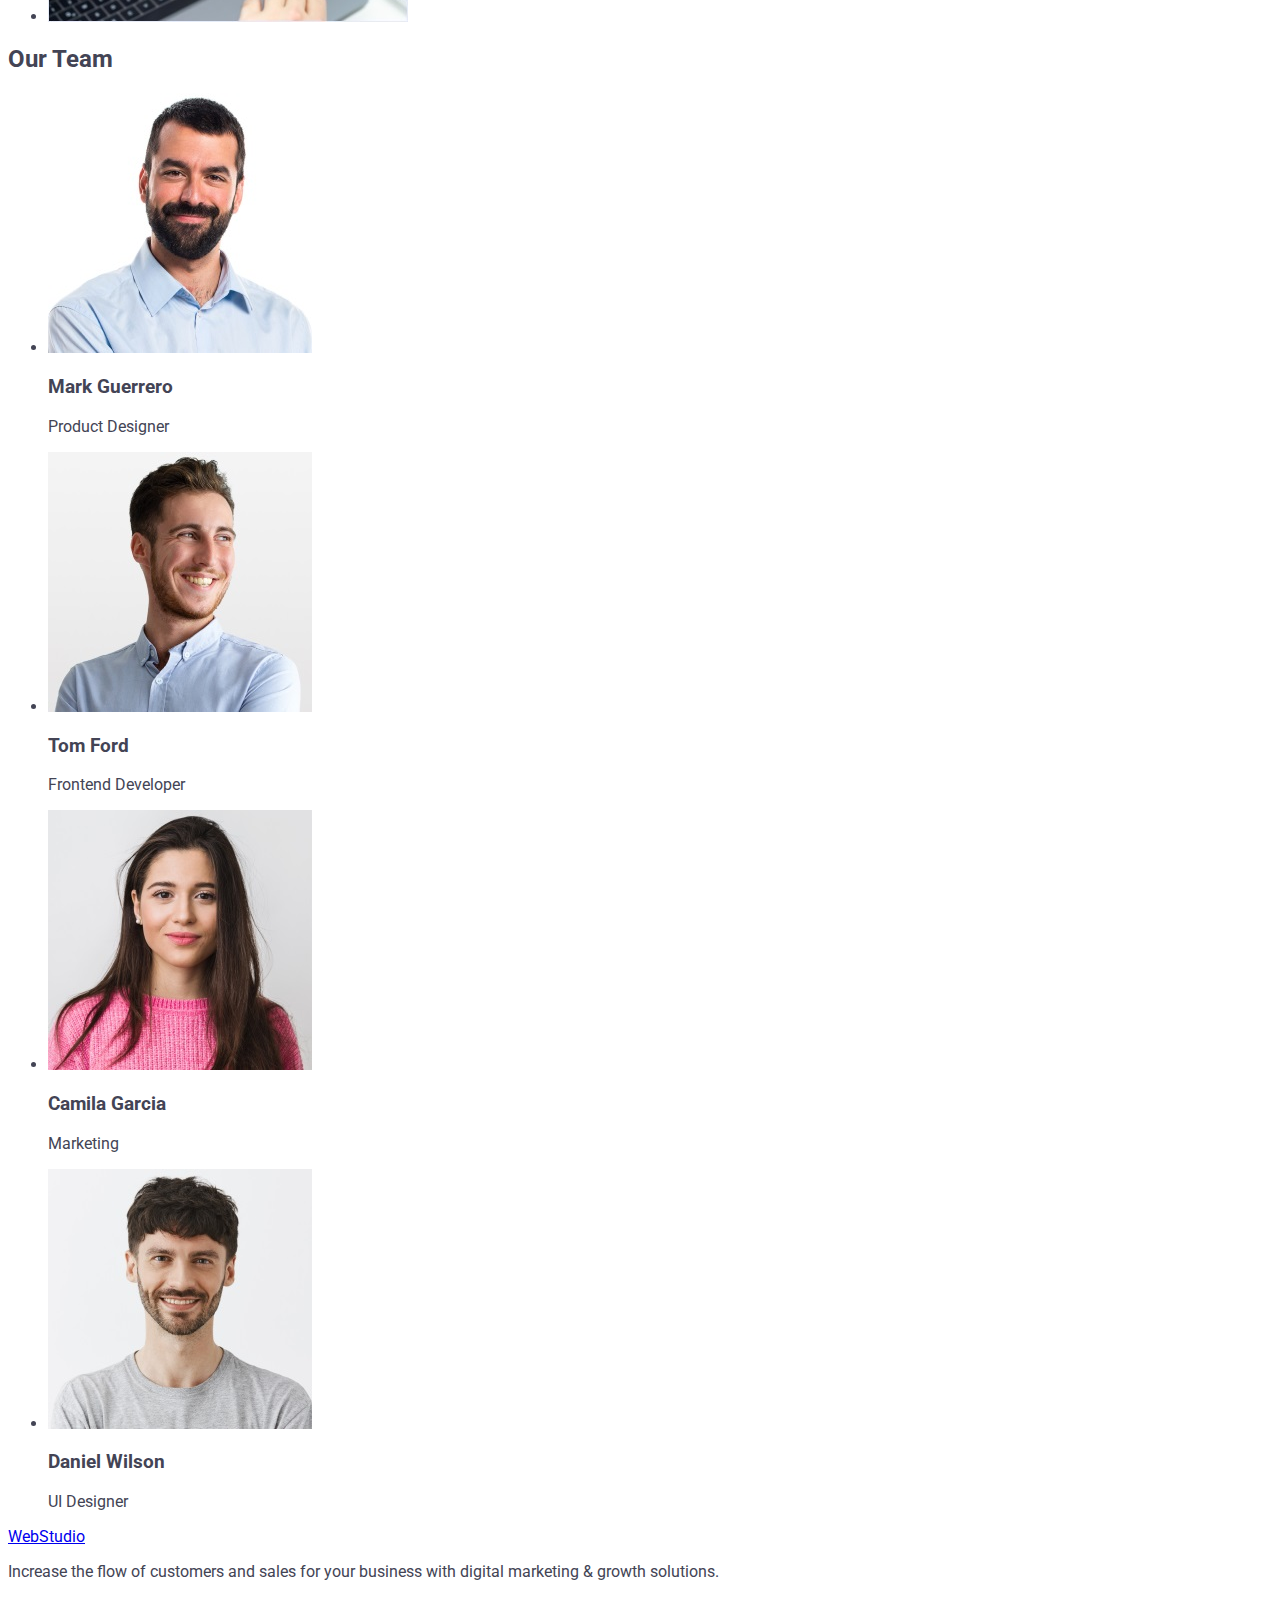
==== commit a4ea489f: "Update index.html" ====
--- a/index.html
+++ b/index.html
@@ -1,4 +1,4 @@
-!DOCTYPE html>
+<!DOCTYPE html>
 <html lang="en">
 <head>
     <meta charset="UTF-8">
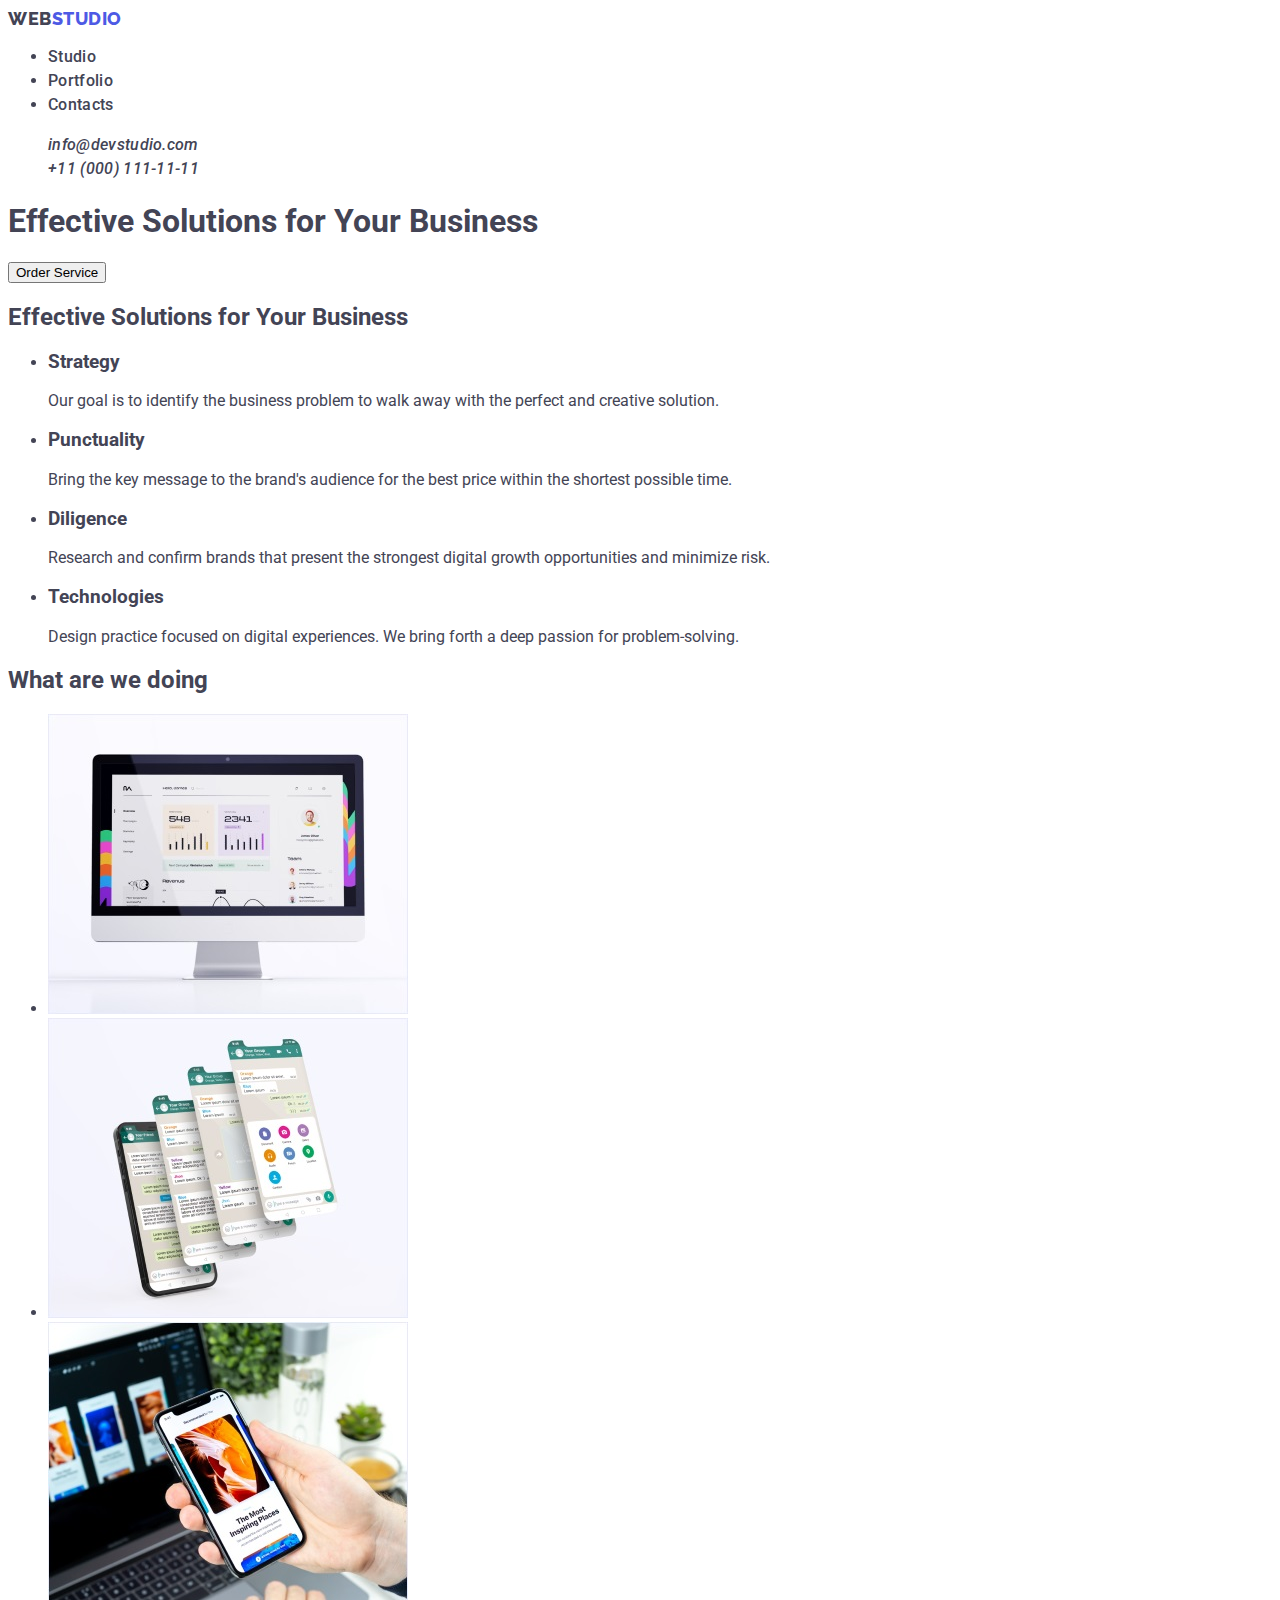
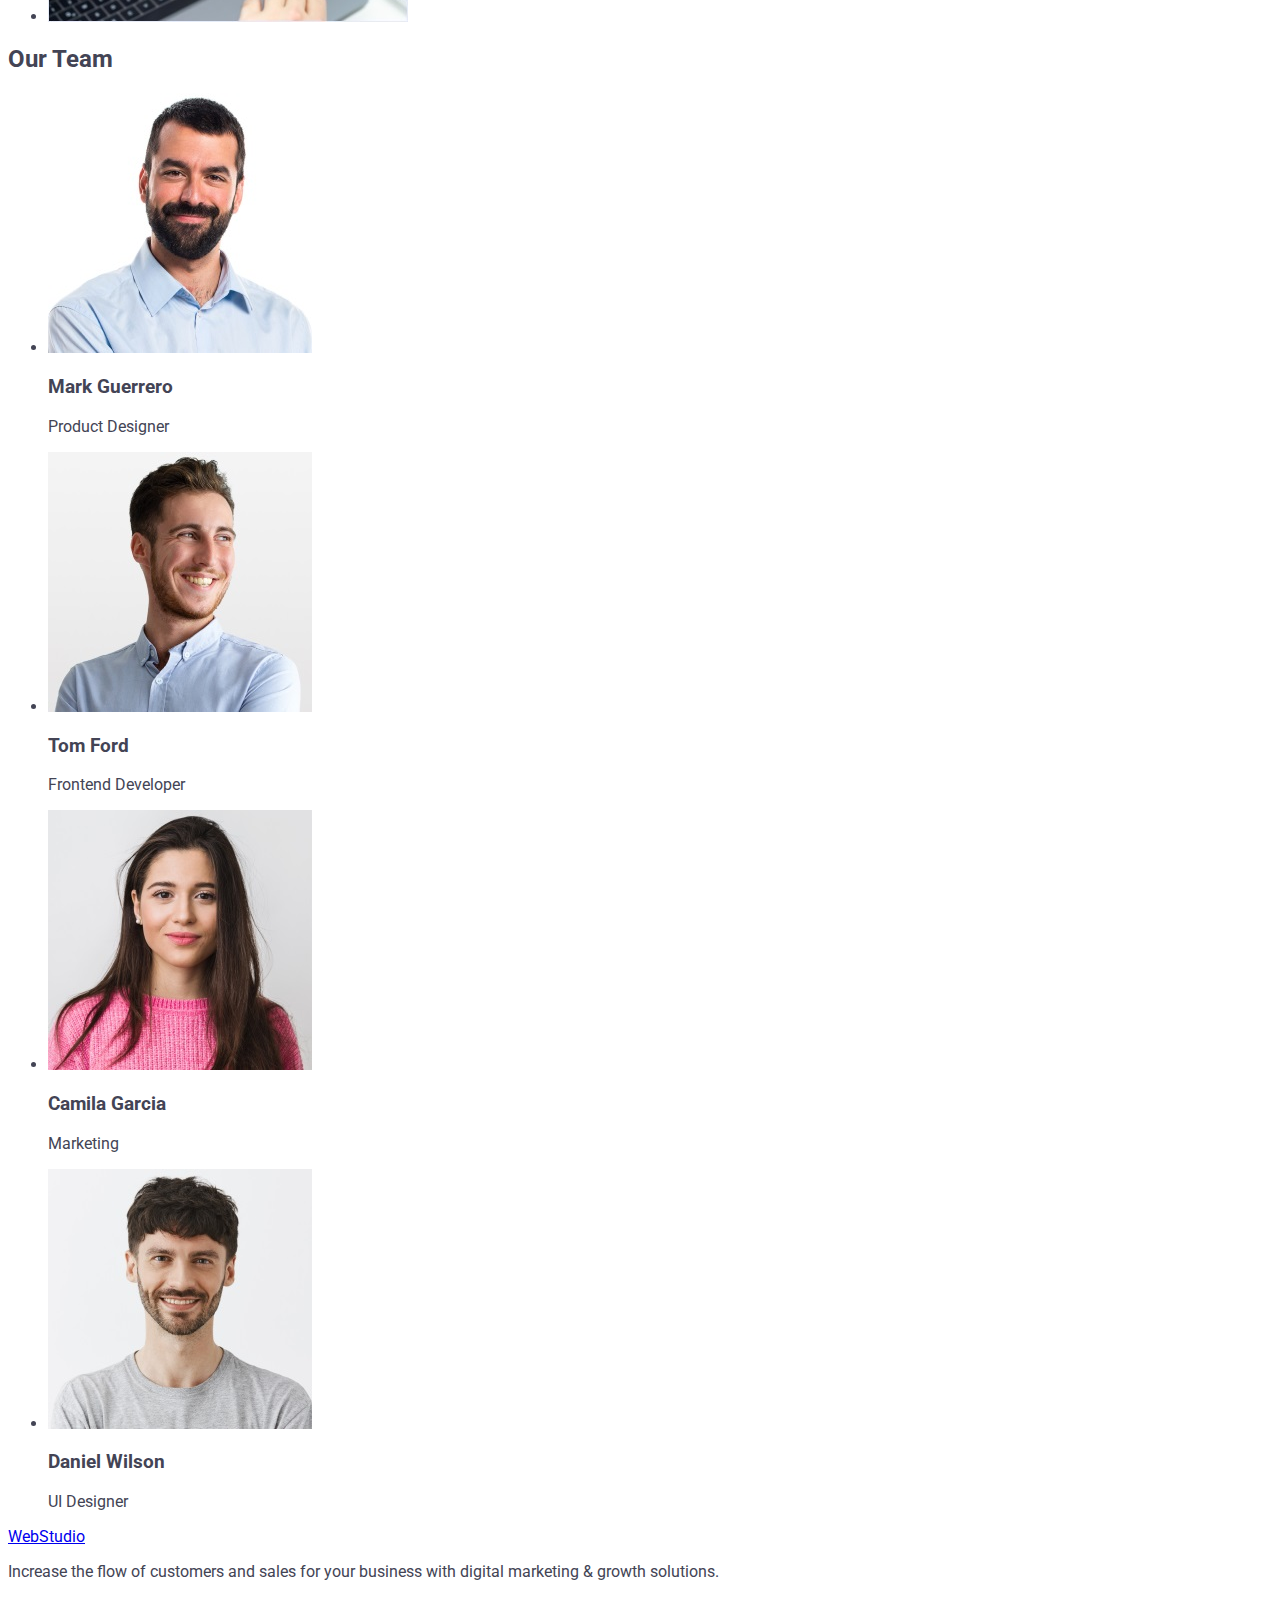
==== commit c4c8c1ce: "Update index.html" ====
--- a/index.html
+++ b/index.html
@@ -11,13 +11,13 @@
     <title>WebStudio</title>
 </head>
 <body>
-    <header>
+    <header class="header">
         <nav>
-            <a href="./index.html" class="logo"> <span class="accent">Web</span>Studio</a>
+            <a href="./index.html" class="logo link"> <span class="accent">Web</span>Studio</a>
             <ul>
-                <li><a href="./index.html" class="list-item-link link">Studio</a></li>
-                <li><a href="./portfolio.html" class="list-item-link link">Portfolio</a></li>
-                <li><a href="" class="list-item-link link">Contacts</a></li>
+                <li><a href="./index.html" class="list-item-link">Studio</a></li>
+                <li><a href="./portfolio.html" class="list-item-link">Portfolio</a></li>
+                <li><a href="" class="list-item-link">Contacts</a></li>
             </ul>
         </nav>
         <address class="contact-info">
@@ -113,3 +113,4 @@
     </footer>
 </body>
 </html>
+
--- a/css/styles.css
+++ b/css/styles.css
@@ -2,6 +2,7 @@
     --basic-bgc: #FFFFFF; 
     --color-accent: #4d5ae5;
     --text-color-dark: #434455; 
+    --second-bgc: #F4F4FD;
 
 }
 
@@ -47,6 +48,17 @@
     color: #404bbf;
 }
 
-address {
+.address {
     font-style: normal
 }
+
+.btn {
+    color: var(--color-accent);
+    background-color: var(--second-bgc);
+    font-family: "Roboto", sans-serif;
+    font-style: normal;
+    font-weight: 500;
+    font-size: 16px;
+    line-height: 1.5;
+    letter-spacing: 0.04em;
+    cursor: pointer;
